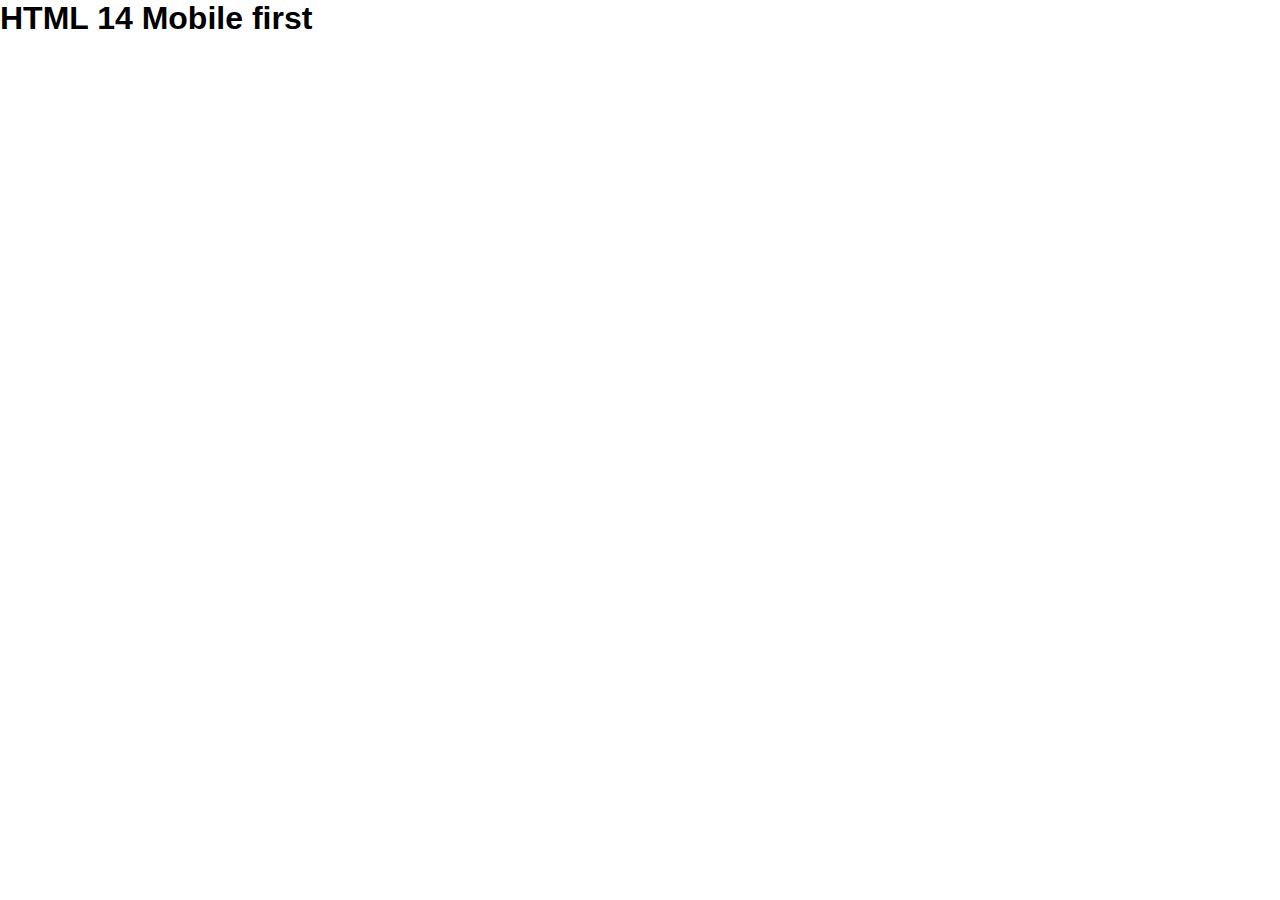
==== index.html @ 4adb68c2 "init" ====
<!DOCTYPE html>
<html lang="en">

<head>
    <meta charset="UTF-8">
    <meta http-equiv="X-UA-Compatible" content="IE=edge">
    <meta name="viewport" content="width=device-width, initial-scale=1.0">
    <link rel="stylesheet" href="./css/reset.css">
    <link rel="stylesheet" href="./css/style.css">
    <title>HTML 14 Mobile first</title>
</head>

<body>
    <h1>HTML 14 Mobile first</h1>

</body>

</html>
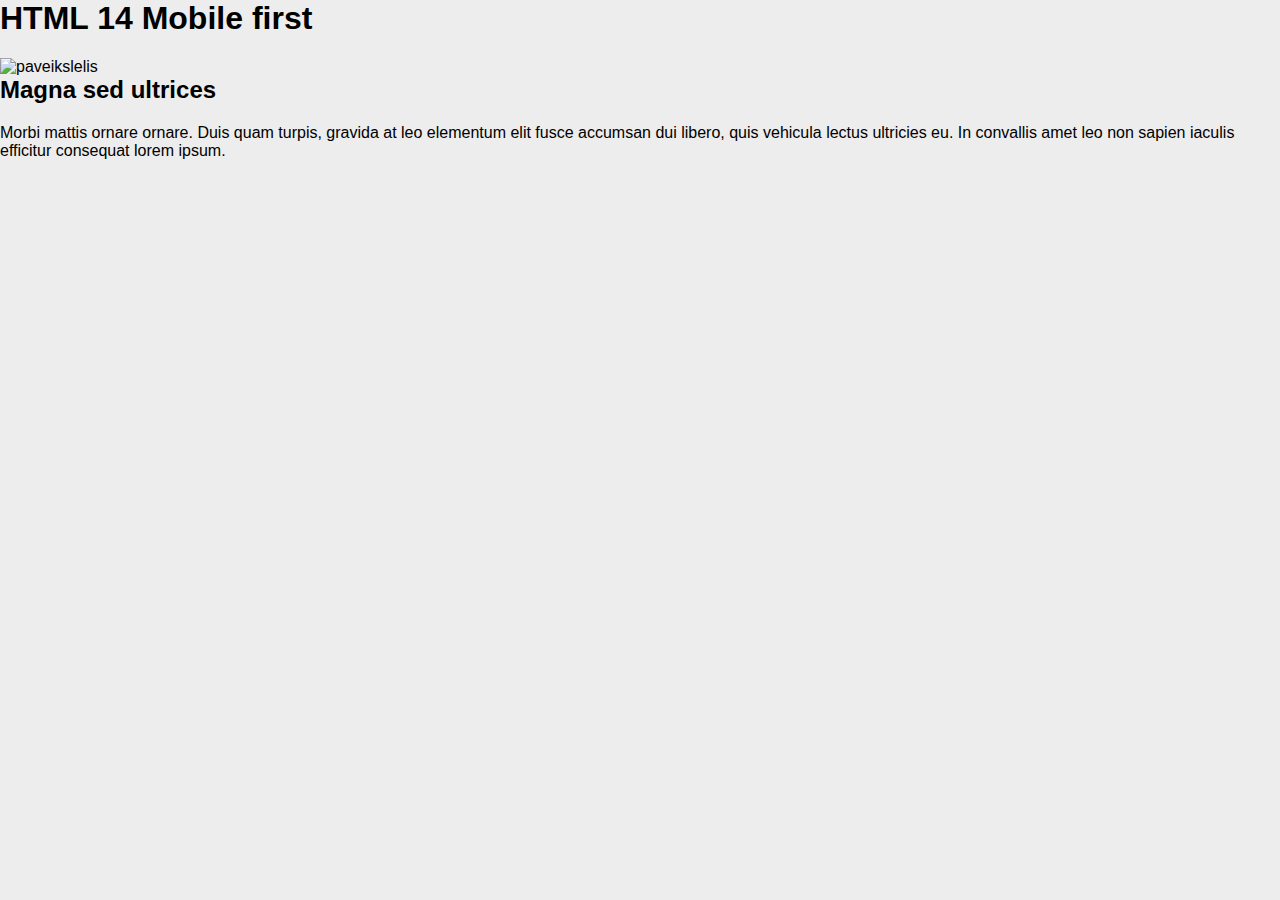
==== commit e93e439f: "First card" ====
--- a/index.html
+++ b/index.html
@@ -12,6 +12,16 @@
 
 <body>
     <h1>HTML 14 Mobile first</h1>
+    <section aria-label="user-cards" class="section user-section">
+        <div class="u-card">
+            <img class="u-card__img" src="" alt="paveikslelis">
+
+            <h2 class="u-card__title">Magna sed ultrices</h2>
+            <p class="u-card__text">Morbi mattis ornare ornare. Duis quam turpis, gravida at leo elementum elit fusce accumsan dui libero, quis vehicula lectus ultricies eu. In convallis amet leo non sapien iaculis efficitur consequat lorem ipsum.
+
+            </p>
+        </div>
+    </section>
 
 </body>
 
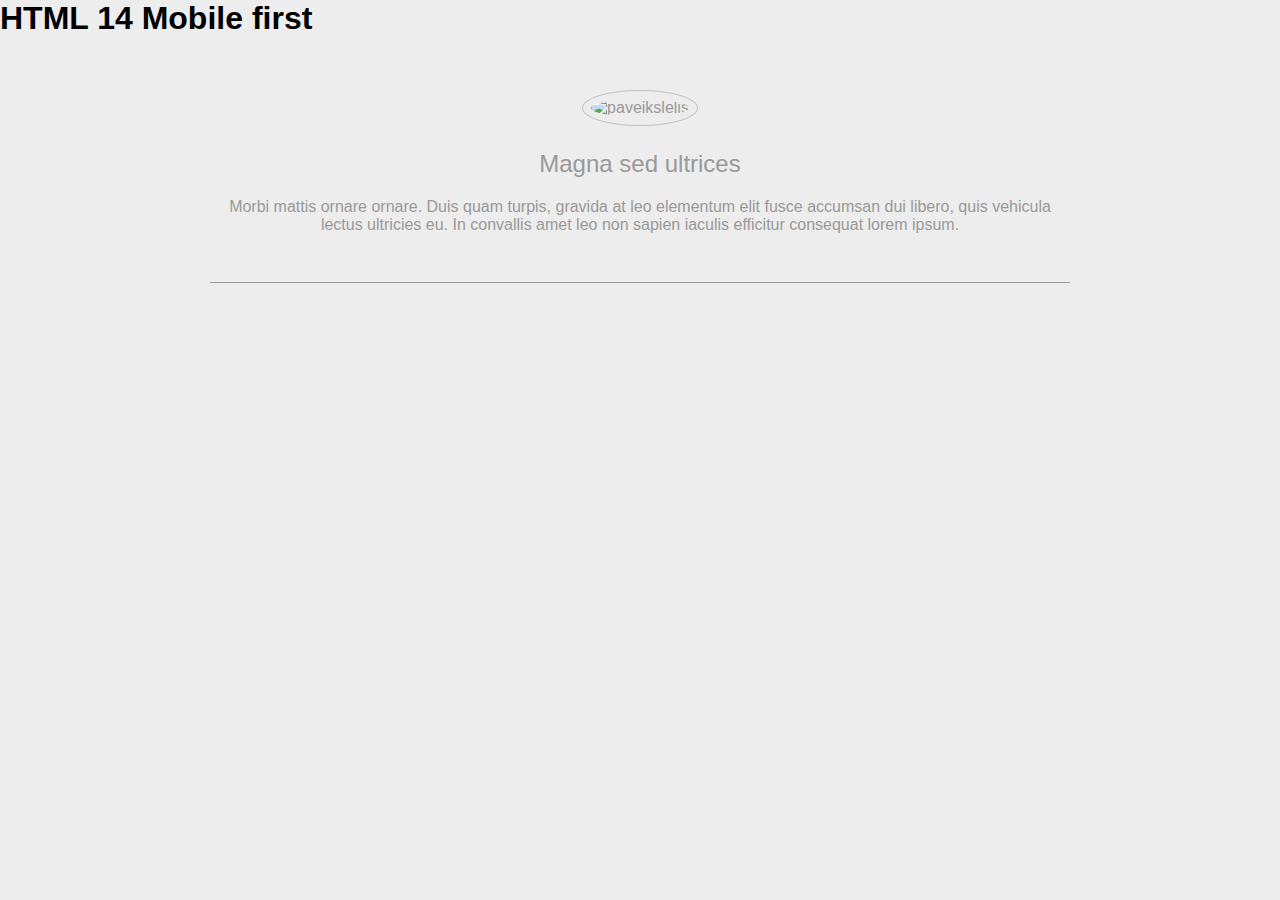
==== commit 91fc1404: "one card css ok" ====
--- a/index.html
+++ b/index.html
@@ -12,10 +12,9 @@
 
 <body>
     <h1>HTML 14 Mobile first</h1>
-    <section aria-label="user-cards" class="section user-section">
+    <section aria-label="user-cards" class="section user-section container">
         <div class="u-card">
-            <img class="u-card__img" src="" alt="paveikslelis">
-
+            <img class="u-card__img" src="https://picsum.photos/id/1005/600/800" alt="paveikslelis">
             <h2 class="u-card__title">Magna sed ultrices</h2>
             <p class="u-card__text">Morbi mattis ornare ornare. Duis quam turpis, gravida at leo elementum elit fusce accumsan dui libero, quis vehicula lectus ultricies eu. In convallis amet leo non sapien iaculis efficitur consequat lorem ipsum.
 
--- a/css/style.css
+++ b/css/style.css
@@ -0,0 +1,32 @@
+/* Comon css */
+
+html {
+    font-style: 16px;
+    margin-bottom: 500px;
+}
+
+
+/*  User cards */
+
+.u-card {
+    text-align: center;
+    color: #999999;
+    border-bottom: 1px solid tomato;
+    border-bottom-color: inherit;
+    padding: 2rem 0;
+}
+
+.u-card__img {
+    border-radius: 50%;
+    width: 300px;
+    height: 300px;
+    object-fit: cover;
+    padding: 8px;
+    border: 1px solid #c1c1c1;
+    margin-bottom: 1.5rem;
+}
+
+.u-card__title {
+    font-weight: normal;
+    font-style: 1.4rem;
+}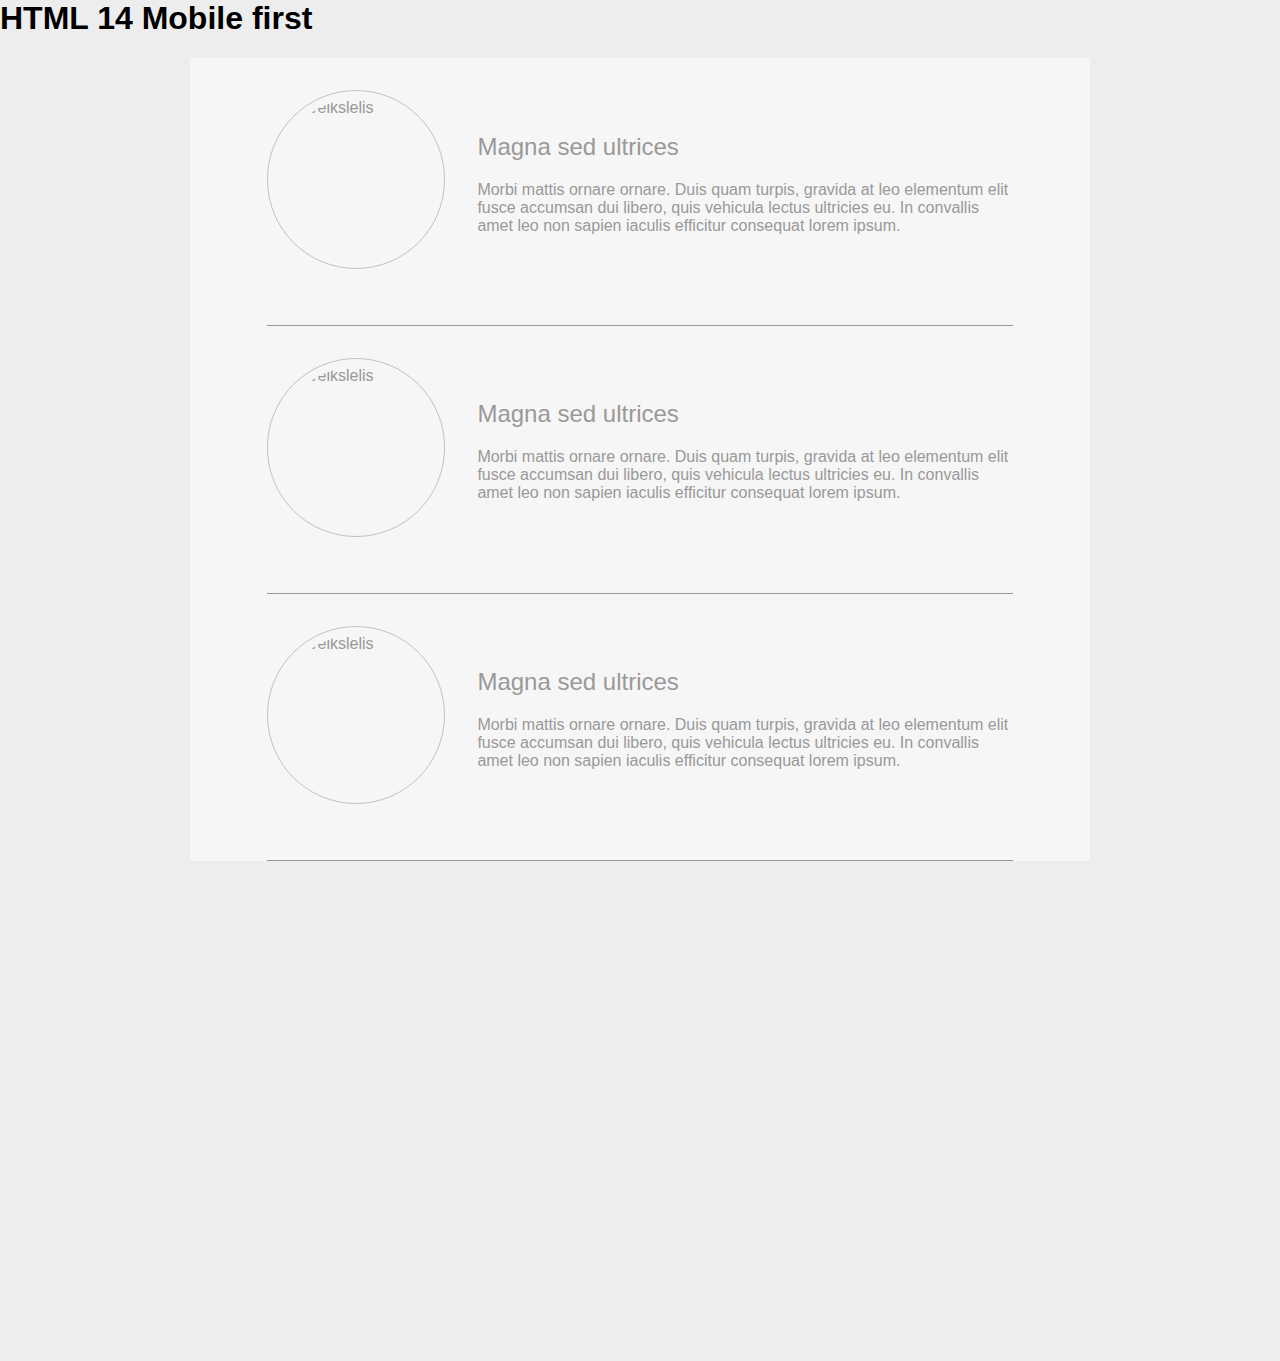
==== commit 45b25d40: "3 card tablet ok" ====
--- a/index.html
+++ b/index.html
@@ -13,13 +13,31 @@
 <body>
     <h1>HTML 14 Mobile first</h1>
     <section aria-label="user-cards" class="section user-section container">
+        <!-- u-card 1 -->
         <div class="u-card">
             <img class="u-card__img" src="https://picsum.photos/id/1005/600/800" alt="paveikslelis">
             <h2 class="u-card__title">Magna sed ultrices</h2>
             <p class="u-card__text">Morbi mattis ornare ornare. Duis quam turpis, gravida at leo elementum elit fusce accumsan dui libero, quis vehicula lectus ultricies eu. In convallis amet leo non sapien iaculis efficitur consequat lorem ipsum.
-
             </p>
         </div>
+        <!-- u-card 1 -->
+        <!-- u-card 2 -->
+        <div class="u-card">
+            <img class="u-card__img" src="https://picsum.photos/id/1012/800/600" alt="paveikslelis">
+            <h2 class="u-card__title">Magna sed ultrices</h2>
+            <p class="u-card__text">Morbi mattis ornare ornare. Duis quam turpis, gravida at leo elementum elit fusce accumsan dui libero, quis vehicula lectus ultricies eu. In convallis amet leo non sapien iaculis efficitur consequat lorem ipsum.
+            </p>
+        </div>
+        <!-- u-card 2 -->
+        <!-- u-card 3 -->
+        <div class="u-card">
+            <img class="u-card__img" src="https://picsum.photos/id/1018/900/600" alt="paveikslelis">
+            <h2 class="u-card__title">Magna sed ultrices</h2>
+            <p class="u-card__text">Morbi mattis ornare ornare. Duis quam turpis, gravida at leo elementum elit fusce accumsan dui libero, quis vehicula lectus ultricies eu. In convallis amet leo non sapien iaculis efficitur consequat lorem ipsum.
+            </p>
+        </div>
+        <!-- u-card 3 -->
+
     </section>
 
 </body>
--- a/css/style.css
+++ b/css/style.css
@@ -8,6 +8,10 @@
 
 /*  User cards */
 
+.user-section {
+    background-color: #f6f6f6;
+}
+
 .u-card {
     text-align: center;
     color: #999999;
@@ -17,6 +21,7 @@
 }
 
 .u-card__img {
+    display: inline-block;
     border-radius: 50%;
     width: 300px;
     height: 300px;
@@ -29,4 +34,25 @@
 .u-card__title {
     font-weight: normal;
     font-style: 1.4rem;
+}
+
+@media screen and (min-width: 650px) {
+    .user-section {
+        padding: 0 6%;
+    }
+    .u-card {
+        text-align: left;
+        column-gap: 2rem;
+        display: grid;
+        grid-template-columns: 1fr 3fr;
+    }
+    .u-card__img {
+        width: 100%;
+        aspect-ratio: 1;
+        height: initial;
+        grid-row: span 2;
+    }
+    .u-card__title {
+        align-self: flex-end;
+    }
 }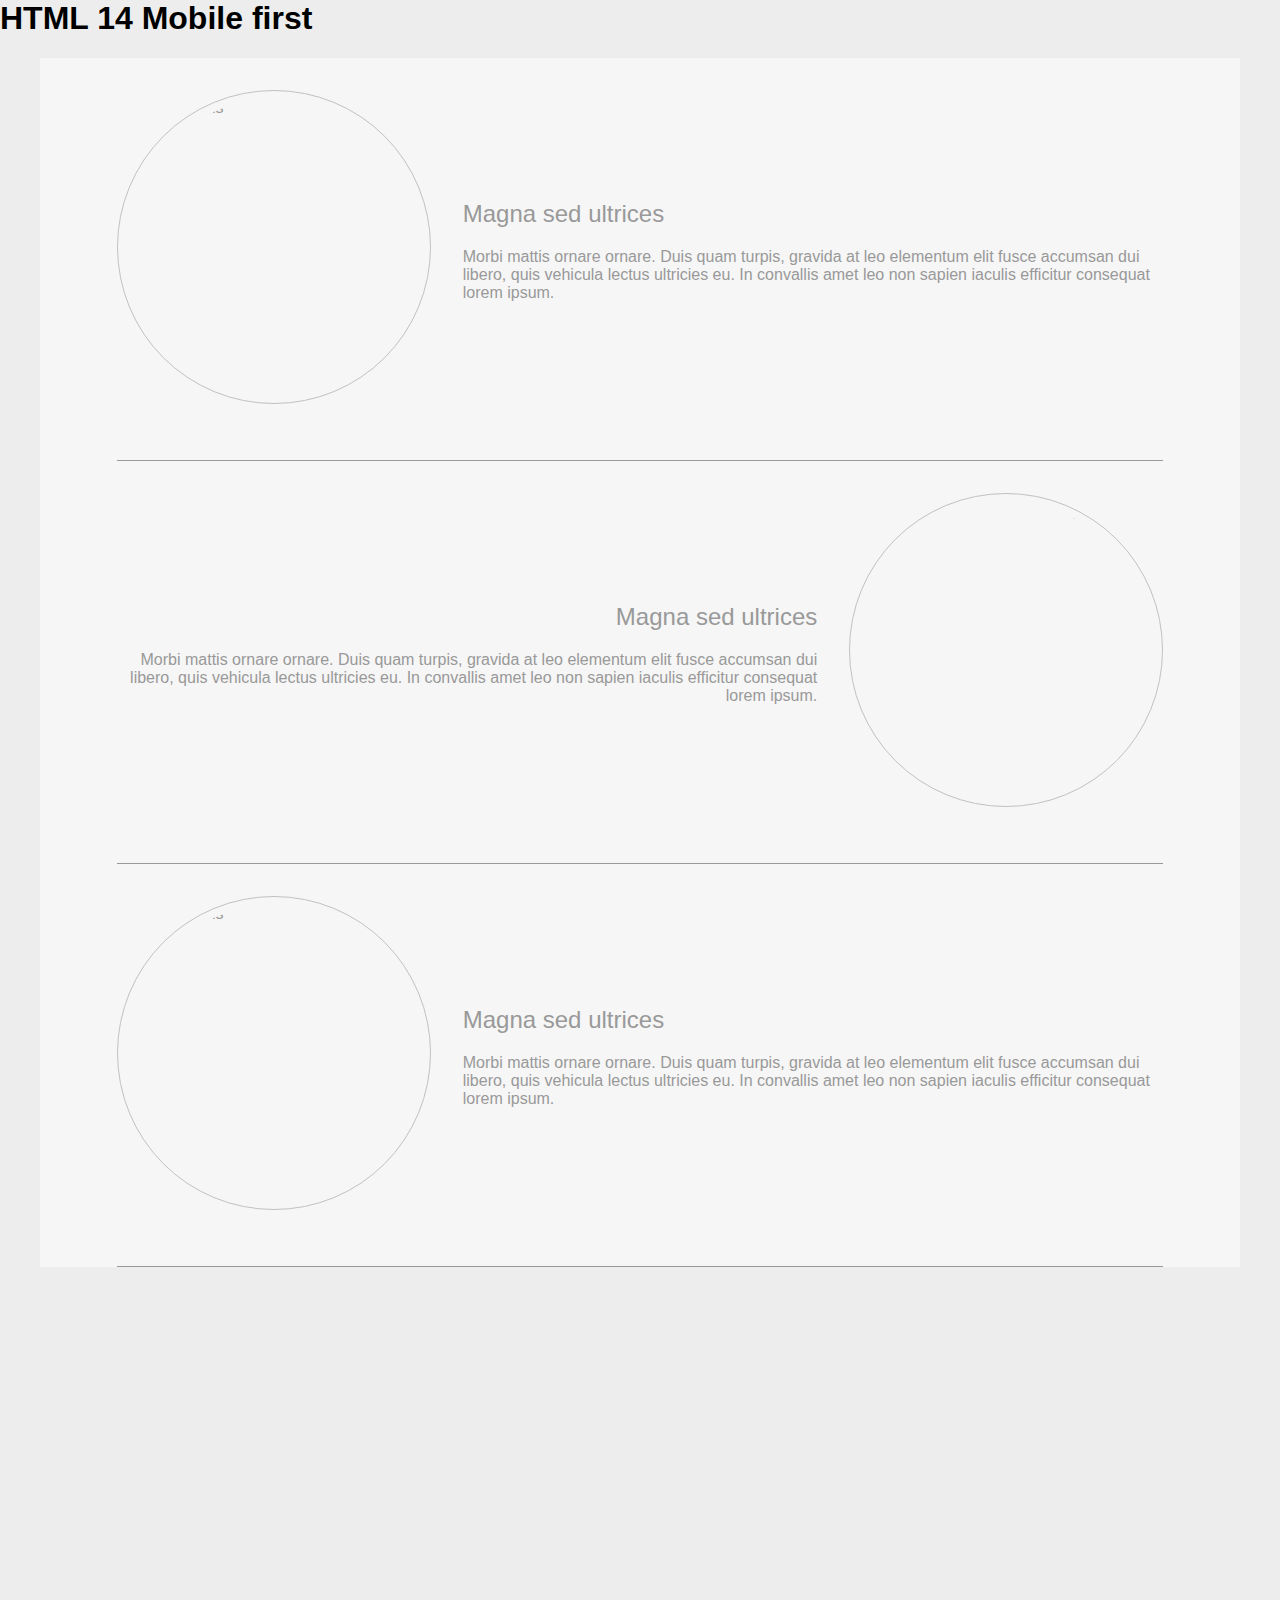
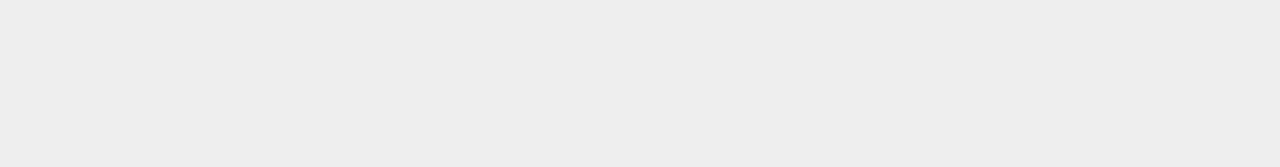
==== commit 2a38ea83: "car full" ====
--- a/index.html
+++ b/index.html
@@ -22,7 +22,7 @@
         </div>
         <!-- u-card 1 -->
         <!-- u-card 2 -->
-        <div class="u-card">
+        <div class="u-card u-card--rtl">
             <img class="u-card__img" src="https://picsum.photos/id/1012/800/600" alt="paveikslelis">
             <h2 class="u-card__title">Magna sed ultrices</h2>
             <p class="u-card__text">Morbi mattis ornare ornare. Duis quam turpis, gravida at leo elementum elit fusce accumsan dui libero, quis vehicula lectus ultricies eu. In convallis amet leo non sapien iaculis efficitur consequat lorem ipsum.
--- a/css/style.css
+++ b/css/style.css
@@ -44,7 +44,19 @@
         text-align: left;
         column-gap: 2rem;
         display: grid;
-        grid-template-columns: 1fr 3fr;
+        grid-template-columns: 30% auto;
+    }
+    .u-card--rtl {
+        text-align: right;
+        grid-template-columns: auto 30%;
+    }
+    .u-card--rtl .u-card__img {
+        grid-column: 2 / span 1;
+        /* direction: rtl; */
+        /* text-align: right; */
+    }
+    .u-card--rtl .u-card__title {
+        grid-row: 1;
     }
     .u-card__img {
         width: 100%;
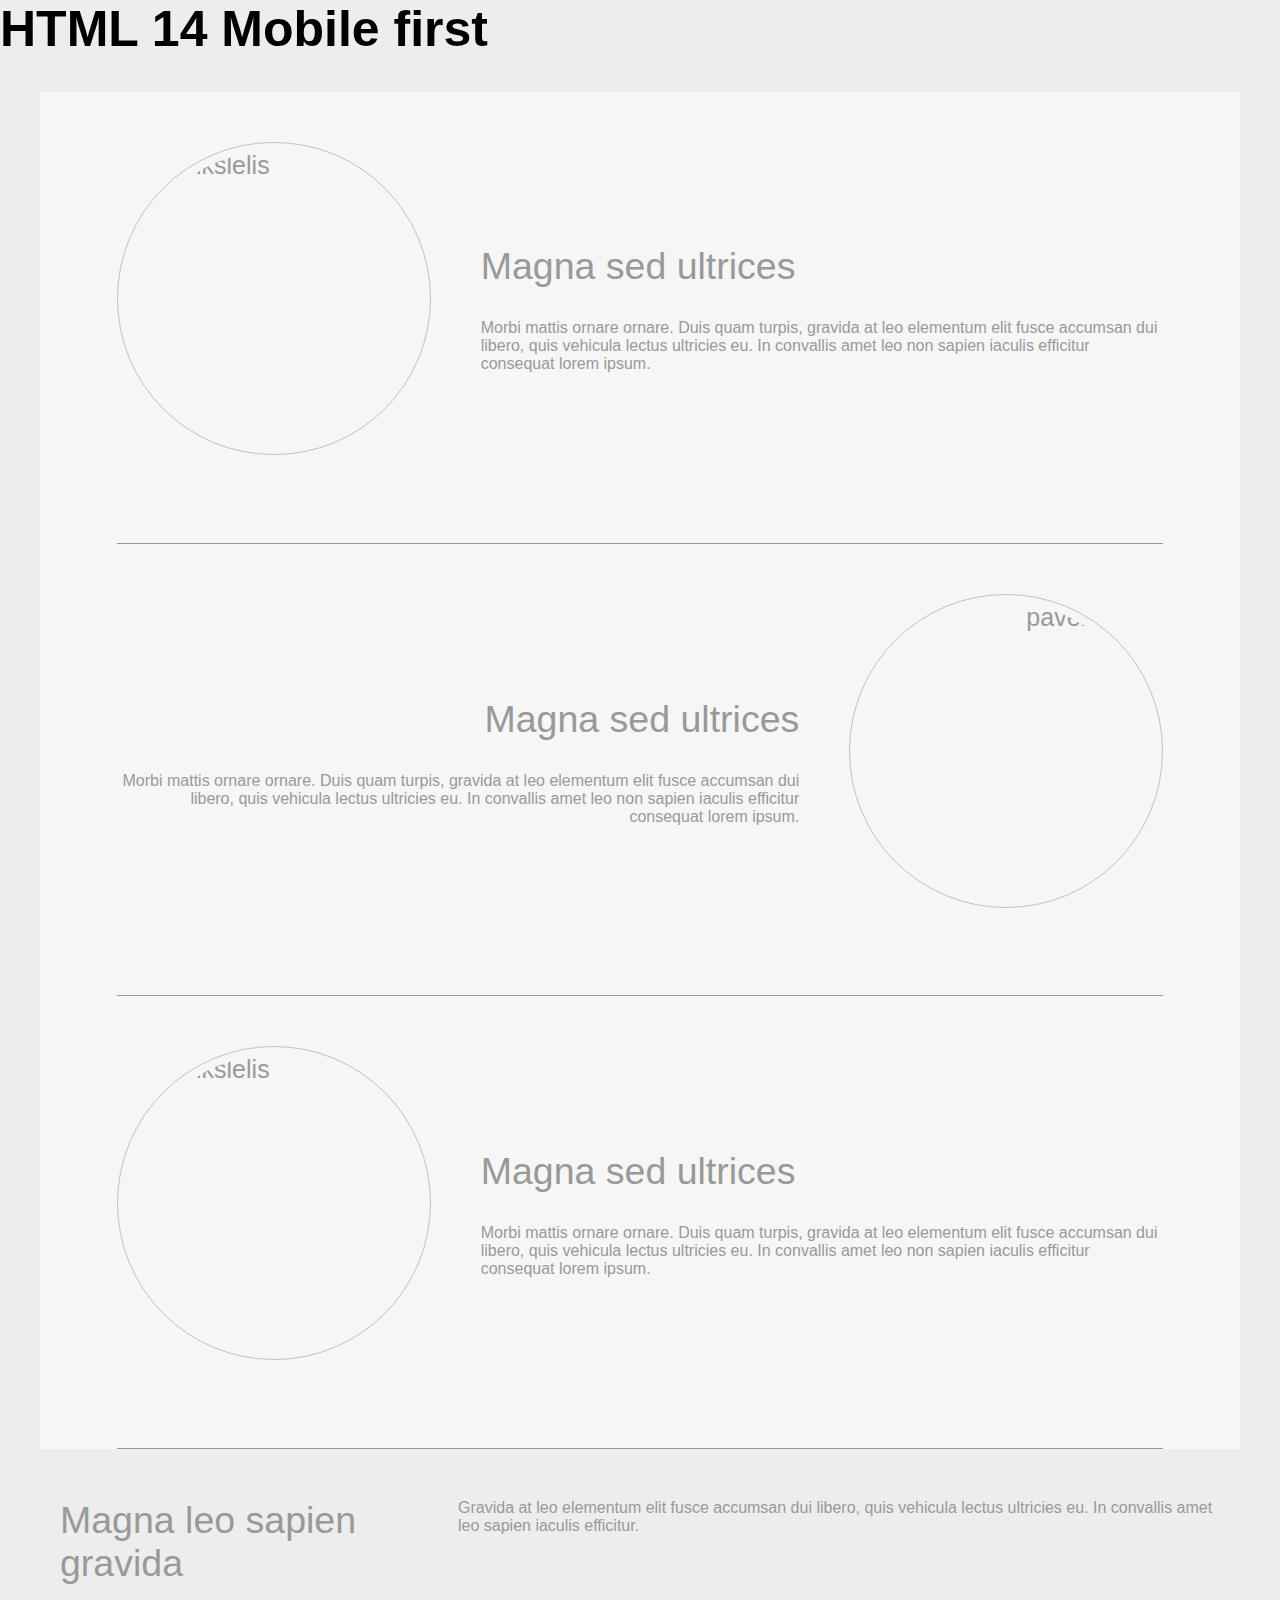
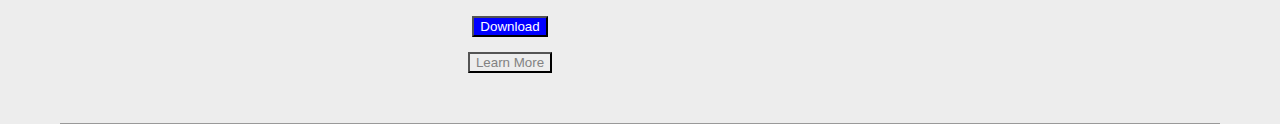
==== commit c41e7854: "pries bandomaji varianta test-mf" ====
--- a/index.html
+++ b/index.html
@@ -6,6 +6,7 @@
     <meta http-equiv="X-UA-Compatible" content="IE=edge">
     <meta name="viewport" content="width=device-width, initial-scale=1.0">
     <link rel="stylesheet" href="./css/reset.css">
+    <link rel="stylesheet" href="./css/rem.css">
     <link rel="stylesheet" href="./css/style.css">
     <title>HTML 14 Mobile first</title>
 </head>
@@ -40,6 +41,20 @@
 
     </section>
 
+
+    <section aria-label="download" class="section download container">
+        <!-- u-card 1 -->
+        <div class="u-card down-card">
+            <h2 class="u-card__title">Magna leo sapien gravida</h2>
+            <p>Gravida at leo elementum elit fusce accumsan dui libero, quis vehicula lectus ultricies eu. In convallis amet leo sapien iaculis efficitur.</p>
+            <div class="down-btn">
+                <button>Download</button>
+                <button>Learn More</button>
+            </div>
+        </div>
+
+    </section>
+
 </body>
 
 </html>--- a/css/rem.css
+++ b/css/rem.css
@@ -0,0 +1,16 @@
+html {
+    font-style: 16px;
+    font-size: 1.4rem;
+}
+
+@media screen and (min-width: 650px) {
+    html {
+        font-size: 20px;
+    }
+}
+
+@media screen and (min-width: 1000px) {
+    html {
+        font-size: 25px;
+    }
+}--- a/css/style.css
+++ b/css/style.css
@@ -1,8 +1,12 @@
 /* Comon css */
 
 html {
-    font-style: 16px;
-    margin-bottom: 500px;
+    /* font-style: 16px; */
+    /* margin-bottom: 500px; */
+}
+
+p {
+    font-size: 16px;
 }
 
 
@@ -36,15 +40,53 @@
     font-style: 1.4rem;
 }
 
+
+/* Download */
+
+.download .down-card {
+    /* grid-template-columns: 1fr; */
+}
+
+.down-btn {
+    display: flex;
+    /* grid-template-columns: 1fr; */
+    flex-direction: column;
+    grid-gap: 15px;
+    width: 100vh;
+    /* margin-right: 0; */
+    /* width: 100%; */
+    /* align-items: center; */
+}
+
+.down-btn button {
+    /* padding: 20px;
+    width: 350px; */
+    margin: 0 auto;
+}
+
+.down-btn button:nth-child(1) {
+    background-color: blue;
+    color: white;
+    /* flex-basis: 30%; */
+}
+
+.down-btn button:nth-child(2) {
+    background-color: transparent;
+    color: #828282;
+}
+
+
+/* Media */
+
 @media screen and (min-width: 650px) {
     .user-section {
         padding: 0 6%;
     }
     .u-card {
-        text-align: left;
         column-gap: 2rem;
         display: grid;
         grid-template-columns: 30% auto;
+        text-align: left;
     }
     .u-card--rtl {
         text-align: right;
@@ -67,4 +109,7 @@
     .u-card__title {
         align-self: flex-end;
     }
+    .download .down-btn {
+        /* width: 200px; */
+    }
 }